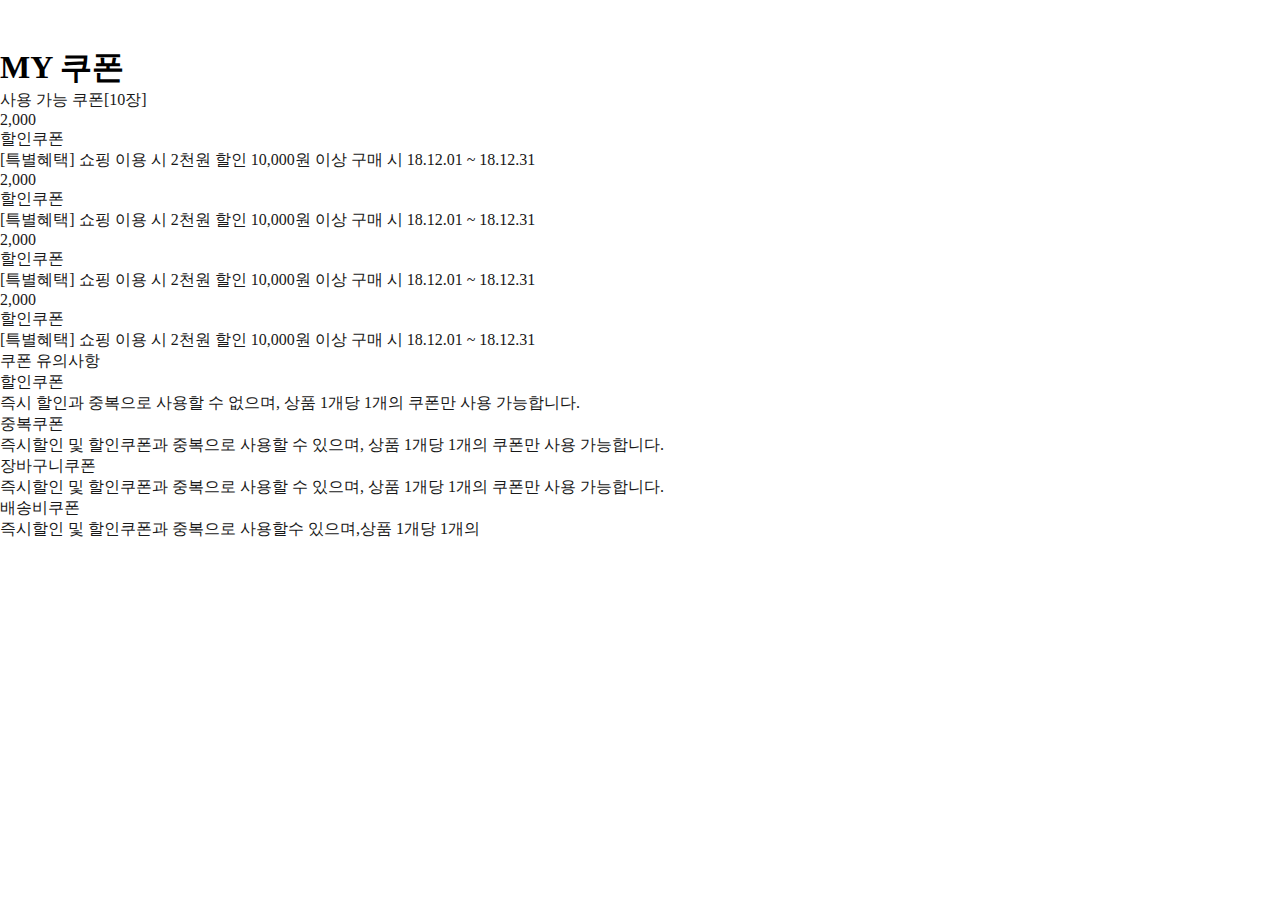
==== index.html @ a084fb23 "수정" ====
<!DOCTYPE html>
<html lang="en">
  <head>
    <meta charset="UTF-8" />
    <meta name="viewport" content="width=device-width, initial-scale=1.0" />
    <meta http-equiv="X-UA-Compatible" content="ie=edge" />
    <title>sub_menu_coupon</title>
    <link rel="stylesheet" href="/css/my_coupon.css" />
    <link
      rel="stylesheet"
      href="/fontello-d226e007/css/fontello-embedded.css"
    />
  </head>

  <body>
    <div class="container">
      <header class="header clearfix">
        <div class="home_img"><img src="/img/back.png" alt="" /></div>
        <h1 class="logo">MY 쿠폰</h1>
      </header>
      <main class="main">
        <div class="My_Coupons">
          <div class="Available_coupons">
            <p>사용 가능 쿠폰<span>[10장]</span></p>
          </div>
          <div class="My_coupons_card_more clearfix">
                <!-- 공통 카드사용 -->
            <div class="My_coupons_product">
              <div class="coupon_card">
                <div class="My_coupon_box_left"></div>
                <div class="My_coupon_box_center">
                  <p>2,000</p>
                  <span>할인쿠폰</span>
                </div>
                <div class="one"></div>
                <div class="two"></div>
                <div class="three"></div>
                <div class="four"></div>
                <div class="five"></div>
                <div class="six"></div>
                <div class="seven"></div>
                <div class="eight"></div>
                <div class="My_coupon_box_right"></div>
              </div>

              <div class="My_coupon_box_menu">
                <span class="My_coupon_box_title"
                  >[특별혜택] 쇼핑 이용 시 2천원 할인</span
                >
                <span class="My_coupon_box_Purchase"
                  >10,000원 이상 구매 시</span
                >
                <span class="My_coupon_box_term">18.12.01 ~ 18.12.31</span>
              </div>
            </div>
            <div class="My_coupons_product">
              <div class="coupon_card">
                <div class="My_coupon_box_left"></div>
                <div class="My_coupon_box_center">
                  <p>2,000</p>
                  <span>할인쿠폰</span>
                </div>
                <div class="one"></div>
                <div class="two"></div>
                <div class="three"></div>
                <div class="four"></div>
                <div class="five"></div>
                <div class="six"></div>
                <div class="seven"></div>
                <div class="eight"></div>
                <div class="My_coupon_box_right"></div>
              </div>

              <div class="My_coupon_box_menu">
                <span class="My_coupon_box_title"
                  >[특별혜택] 쇼핑 이용 시 2천원 할인</span
                >
                <span class="My_coupon_box_Purchase"
                  >10,000원 이상 구매 시</span
                >
                <span class="My_coupon_box_term">18.12.01 ~ 18.12.31</span>
              </div>
            </div>
            <div class="My_coupons_product">
              <div class="coupon_card">
                <div class="My_coupon_box_left"></div>
                <div class="My_coupon_box_center">
                  <p>2,000</p>
                  <span>할인쿠폰</span>
                </div>
                <div class="one"></div>
                <div class="two"></div>
                <div class="three"></div>
                <div class="four"></div>
                <div class="five"></div>
                <div class="six"></div>
                <div class="seven"></div>
                <div class="eight"></div>
                <div class="My_coupon_box_right"></div>
              </div>

              <div class="My_coupon_box_menu">
                <span class="My_coupon_box_title"
                  >[특별혜택] 쇼핑 이용 시 2천원 할인</span
                >
                <span class="My_coupon_box_Purchase"
                  >10,000원 이상 구매 시</span
                >
                <span class="My_coupon_box_term">18.12.01 ~ 18.12.31</span>
              </div>
            </div>
            <div class="My_coupons_product">
              <div class="coupon_card">
                <div class="My_coupon_box_left"></div>
                <div class="My_coupon_box_center">
                  <p>2,000</p>
                  <span>할인쿠폰</span>
                </div>
                <div class="one"></div>
                <div class="two"></div>
                <div class="three"></div>
                <div class="four"></div>
                <div class="five"></div>
                <div class="six"></div>
                <div class="seven"></div>
                <div class="eight"></div>
                <div class="My_coupon_box_right"></div>
              </div>

              <div class="My_coupon_box_menu">
                <span class="My_coupon_box_title"
                  >[특별혜택] 쇼핑 이용 시 2천원 할인</span
                >
                <span class="My_coupon_box_Purchase"
                  >10,000원 이상 구매 시</span
                >
                <span class="My_coupon_box_term">18.12.01 ~ 18.12.31</span>
              </div>
            </div>
          </div>
      
  
        <div class="My_coupons_footer">
            <div class="Notice">
                <p>쿠폰 유의사항</p>
            </div>
            <p>할인쿠폰</p>
            <span>즉시 할인과 중복으로 사용할 수 없으며, 상품 1개당 1개의 쿠폰만 사용 가능합니다.</span>
            <p>중복쿠폰</p>
            <span>즉시할인 및 할인쿠폰과 중복으로 사용할 수 있으며, 상품 1개당 1개의 쿠폰만 사용 가능합니다.</span>
            <p>장바구니쿠폰</p>
            <span>즉시할인 및 할인쿠폰과 중복으로 사용할 수 있으며, 상품 1개당 1개의 쿠폰만 사용 가능합니다.</span>
            <p>배송비쿠폰</p>
            <span>즉시할인 및 할인쿠폰과 중복으로 사용할수 있으며,상품 1개당 1개의</span>
        </div>
      </main>
    </div>

    <script>
      let Coupon = document.querySelectorAll(".coupon_box_bottom");
      let Payment = document.querySelectorAll(".coupon_box_bottom_check");

      for (let i = 0; i < Coupon.length; i++) {
        Coupon[i].addEventListener("click", function() {
          if (Payment[i].classList.contains("active")) {
            Payment[i].classList.remove("active");
          } else {
            for (let j = 0; j < Payment.length; j++) {
              Payment[j].classList.remove("active");
            }
            Payment[i].classList.add("active");
          }
        });
      }
      for (let i = 0; i < Payment.length; i++) {
        Payment[i].addEventListener("click", function() {
          if (Coupon[i].classList.contains("active")) {
            Coupon[i].classList.remove("active");
          } else {
            for (let j = 0; j < Coupon.length; j++) {
              Coupon[j].classList.remove("active");
            }
            Coupon[i].classList.add("active");
          }
        });
      }
    </script>
  </body>
</html>
---- css/my_coupon.css ----
@charset "utf-8";

/* CSS reset */

h1,
h2,
h3,
h4,
h5,
h6,
p,
ul,
button {
  margin: 0;
  padding: 0;
}

li {
  list-style: none;
}
ul {
  margin: 0;
  list-style: none;
  padding: 0;
}
p {
  padding: 0;
  margin: 0;
}

/* 링크 스타일 */

a {
  text-decoration: none;
}
span,
p,
li,
a {
  color: #181818;
}

/* 공통 스타일 */

.clearfix::after {
  content: "";
  clear: both;
  display: block;
}
body {
  width: 100%;
  margin: 0 auto;
  padding: 0;
}

/* 모바일 버전 */
@media screen and (max-width: 768px) {
  .container {
    position: relative;
    margin: 0 auto;
    width: 100%;
  }
  /* 헤더영역 */
  .header {
    width: 100%;
    height: 50px;
    background-color: #4444e2;
  }
  .home_img {
    width: 15%;
    float: left;
    height: 100%;
    padding-top: 10px;
    box-sizing: border-box;
    text-align: center;
  }
  .home_img img {
    width: 25px;
  }
  .logo {
    float: left;
    text-align: center;
    width: 85%;
    color: #fff;
    font-size: 19px;
    height: 100%;
    box-sizing: border-box;
    /* padding-top: 12px; */
    padding: 12px 35px 0 0;
    /* padding-left: 17px; */
  }
  .My_Offer_Box {
    float: right;
    width: 25%;
    text-align: center;
    box-sizing: border-box;
    padding-top: 15px;
    height: 100%;
  }
  .My_Offer_Box span {
    padding: 3px 3px;
    color: #fff;
    font-size: 13px;
    border: 1px solid #fff;
  }

  /* 메인 영역 */
  .main {
    width: 100%;
    height: 100%;
    position: relative;
    background-color: #fff;
  }
  .My_Coupons {
    box-sizing: border-box;
  }
  /* 사용가능 쿠폰 몇장인지 확인 */
  .Available_coupons {
    padding: 10px 25px;
    border-bottom: 0.5px solid #8e8e8e;
  }
  .Available_coupons p {
    font-size: 15px;
    font-weight: bold;
    color: #111;
  }
  .Available_coupons span {
    margin-left: 5px;
    color: #ff2247;
  }
  /* 마이 쿠폰 상품 */
  .My_coupons_card_more {
    padding: 0px 25px 0px 25px;
  }
  .My_coupons_product {
    width: 100%;
    float: left;
    position: relative;
    border-top: 0.5px solid #ccc;
    padding-top: 30px;
    margin-top: 30px;
    box-sizing: border-box;
  }
  .My_coupons_product:first-child {
    padding-top: 0;
    border-top: 0;
  }

  .coupon_card {
    position: relative;
    width: 45%;
    float: left;
  }
  .My_coupon_box_left {
    float: left;
    background-color: #4444e2;
    border: 0.5px solid #4444e2;
    border-radius: 10px 0px 0px 10px;
    height: 67px;
    width: 15px;
  }
  .My_coupon_box_center {
    position: relative;
    float: left;
    height: 66px;
    width: 80px;
    border: 1px solid #ccc;
  }
  .My_coupon_box_center p {
    padding: 7px 10px 0px 10px;
    font-size: 19px;
    font-weight: bold;
  }
  .My_coupon_box_center span {
    font-size: 10px;
    padding: 0px 10px 0px 10px;
    color: #4444ed;
  }
  .one {
    left: 94px;
    top: 1px;
    background-color: #fff;
    position: absolute;
    border: 0.5px solid #fff;
    border-radius: 50%;
    width: 5px;
    height: 5px;
  }
  .two {
    left: 94px;
    top: 8px;
    background-color: #fff;
    position: absolute;
    border: 0.5px solid #fff;
    border-radius: 50%;
    width: 5px;
    height: 5px;
  }
  .three {
    left: 94px;
    top: 16px;
    background-color: #fff;
    position: absolute;
    border: 0.5px solid #fff;
    border-radius: 50%;
    width: 5px;
    height: 5px;
  }
  .four {
    left: 94px;
    top: 25px;
    background-color: #fff;
    position: absolute;
    border: 0.5px solid #fff;
    border-radius: 50%;
    width: 5px;
    height: 5px;
  }
  .five {
    left: 94px;
    top: 35px;
    background-color: #fff;
    position: absolute;
    border: 0.5px solid #fff;
    border-radius: 50%;
    width: 5px;
    height: 5px;
  }
  .six {
    left: 94px;
    top: 45px;
    background-color: #fff;
    position: absolute;
    border: 0.5px solid #fff;
    border-radius: 50%;
    width: 5px;
    height: 5px;
  }
  .seven {
    left: 94px;
    top: 54px;
    background-color: #fff;
    position: absolute;
    border: 0.5px solid #fff;
    border-radius: 50%;
    width: 5px;
    height: 5px;
  }
  .eight {
    left: 94px;
    top: 62px;
    background-color: #fff;
    position: absolute;
    border: 0.5px solid #fff;
    border-radius: 50%;
    width: 5px;
    height: 4px;
  }
  .My_coupon_box_right {
    float: left;
    background-color: #4444e2;
    border: 0.5px solid #4444e2;
    border-radius: 0px 10px 10px 0px;
    height: 67px;
    width: 20px;
  }
  .My_coupon_box_menu {
    line-height: 1.2;
    width: 55%;
    float: left;
  }
  .My_coupon_box_title {
    display: inline-block;
    font-size: 11px;
    color: #111111;
  }
  .My_coupon_box_Purchase {
    display: inline-block;
    font-size: 10px;
    color: #777777;
  }
  .My_coupon_box_term {
    display: block;
    font-size: 10px;
    color: #777777;
  }
  /* 푸터 유의사항영역 */

  .My_coupons_footer {
    padding: 10px 0px;
    width: 100%;
    height: 100%;
    background-color: #ededed;
    margin-top: 15px;
  }
  .My_coupons_footer p {
    padding: 10px 25px;
  }
  .My_coupons_footer span {
    display: inline-block;
    padding: 0px 25px;
  }
  .Notice {
    background-color: #fff;
  }
  .Notice p {
    font-weight: bold;
  }
}
---- fontello-d226e007/css/fontello-embedded.css ----
@font-face {
  font-family: 'fontello';
  src: url('../font/fontello.eot?21030376');
  src: url('../font/fontello.eot?21030376#iefix') format('embedded-opentype'),
       url('../font/fontello.svg?21030376#fontello') format('svg');
  font-weight: normal;
  font-style: normal;
}
@font-face {
  font-family: 'fontello';
  src: url('[data-uri]') format('woff'),
       url('[data-uri]') format('truetype');
}
/* Chrome hack: SVG is rendered more smooth in Windozze. 100% magic, uncomment if you need it. */
/* Note, that will break hinting! In other OS-es font will be not as sharp as it could be */
/*
@media screen and (-webkit-min-device-pixel-ratio:0) {
  @font-face {
    font-family: 'fontello';
    src: url('../font/fontello.svg?21030376#fontello') format('svg');
  }
}
*/
 
 [class^="icon-"]:before, [class*=" icon-"]:before {
  font-family: "fontello";
  font-style: normal;
  font-weight: normal;
  speak: none;
 
  display: inline-block;
  text-decoration: inherit;
  width: 1em;
  margin-right: .2em;
  text-align: center;
  /* opacity: .8; */
 
  /* For safety - reset parent styles, that can break glyph codes*/
  font-variant: normal;
  text-transform: none;
     
  /* fix buttons height, for twitter bootstrap */
  line-height: 1em;
 
  /* Animation center compensation - margins should be symmetric */
  /* remove if not needed */
  margin-left: .2em;
 
  /* you can be more comfortable with increased icons size */
  /* font-size: 120%; */
 
  /* Uncomment for 3D effect */
  /* text-shadow: 1px 1px 1px rgba(127, 127, 127, 0.3); */
}
.icon-download:before { content: '\e800'; } /* '' */
.icon-ok-outline:before { content: '\e802'; } /* '' */
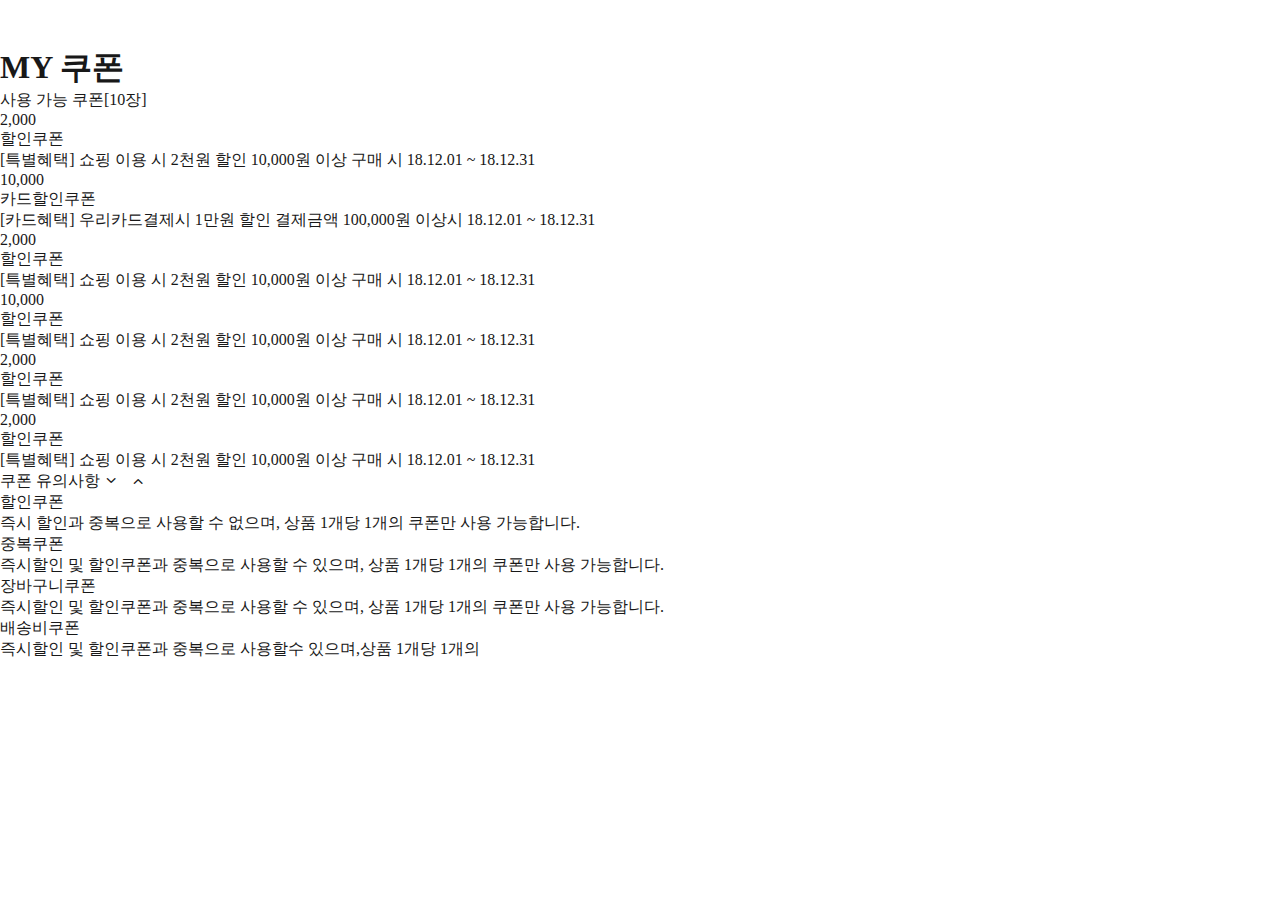
==== commit 2ce89e19: "마이쿠폰페이지 완성" ====
--- a/index.html
+++ b/index.html
@@ -1,189 +1,268 @@
 <!DOCTYPE html>
 <html lang="en">
-  <head>
-    <meta charset="UTF-8" />
-    <meta name="viewport" content="width=device-width, initial-scale=1.0" />
-    <meta http-equiv="X-UA-Compatible" content="ie=edge" />
-    <title>sub_menu_coupon</title>
-    <link rel="stylesheet" href="/css/my_coupon.css" />
-    <link
-      rel="stylesheet"
-      href="/fontello-d226e007/css/fontello-embedded.css"
-    />
-  </head>
 
-  <body>
-    <div class="container">
-      <header class="header clearfix">
-        <div class="home_img"><img src="/img/back.png" alt="" /></div>
+<head>
+  <meta charset="UTF-8" />
+  <meta name="viewport" content="width=device-width, initial-scale=1.0" />
+  <meta http-equiv="X-UA-Compatible" content="ie=edge" />
+  <title>sub_menu_coupon</title>
+  <link rel="stylesheet" href="/css/my_coupon.css" />
+  <link rel="stylesheet" href="/fontello-d226e007/css/fontello-embedded.css" />
+</head>
+
+<body>
+  <div class="container">
+    <header class="header clearfix">
+      <a href="#">
+        <div class="home_img">
+          <img src="/img/back.png" alt="" />
+        </div>
+      </a>
+      <a href="#">
         <h1 class="logo">MY 쿠폰</h1>
-      </header>
-      <main class="main">
-        <div class="My_Coupons">
-          <div class="Available_coupons">
-            <p>사용 가능 쿠폰<span>[10장]</span></p>
-          </div>
-          <div class="My_coupons_card_more clearfix">
-                <!-- 공통 카드사용 -->
-            <div class="My_coupons_product">
-              <div class="coupon_card">
-                <div class="My_coupon_box_left"></div>
-                <div class="My_coupon_box_center">
-                  <p>2,000</p>
-                  <span>할인쿠폰</span>
-                </div>
-                <div class="one"></div>
-                <div class="two"></div>
-                <div class="three"></div>
-                <div class="four"></div>
-                <div class="five"></div>
-                <div class="six"></div>
-                <div class="seven"></div>
-                <div class="eight"></div>
-                <div class="My_coupon_box_right"></div>
-              </div>
+      </a>
+    </header>
+    <main class="main">
+      <div class="My_Coupons">
+        <div class="Available_coupons">
+          <p>
+            사용 가능 쿠폰<span>[10장]</span>
+          </p>
+        </div>
+        <div class="My_coupons_card_more clearfix">
+          <!-- 공통 카드사용 -->
+          <div class="My_coupons_product">
+            <div class="coupon_card">
+              <div class="My_coupon_box_left"></div>
+              <div class="My_coupon_box_center">
+                <p>
+                  2,000
+                </p>
+                <span>할인쿠폰</span>
+              </div>
+              <div class="one"></div>
+              <div class="two"></div>
+              <div class="three"></div>
+              <div class="four"></div>
+              <div class="five"></div>
+              <div class="six"></div>
+              <div class="seven"></div>
+              <div class="eight"></div>
+              <div class="My_coupon_box_right"></div>
+            </div>
+            <div class="My_coupon_box_menu">
+              <span class="My_coupon_box_title">[특별혜택] 쇼핑 이용 시 2천원 할인</span>
+              <span class="My_coupon_box_Purchase">10,000원 이상 구매 시</span>
+              <span class="My_coupon_box_term">18.12.01 ~ 18.12.31</span>
+            </div>
+          </div>
+          <div class="My_coupons_product">
+            <div class="coupon_card">
+              <div class="My_coupon_box_left"></div>
+              <div class="My_coupon_box_center">
+                <p>
+                  10,000
+                </p>
+                <span>카드할인쿠폰</span>
+              </div>
+              <div class="one"></div>
+              <div class="two"></div>
+              <div class="three"></div>
+              <div class="four"></div>
+              <div class="five"></div>
+              <div class="six"></div>
+              <div class="seven"></div>
+              <div class="eight"></div>
+              <div class="My_coupon_box_right"></div>
+            </div>
+            <div class="My_coupon_box_menu">
+              <span class="My_coupon_box_title">[카드혜택] 우리카드결제시 1만원 할인</span>
+              <span class="My_coupon_box_Purchase">결제금액 100,000원 이상시</span>
+              <span class="My_coupon_box_term">18.12.01 ~ 18.12.31</span>
+            </div>
+          </div>
+          <div class="My_coupons_product">
+            <div class="coupon_card">
+              <div class="My_coupon_box_left"></div>
+              <div class="My_coupon_box_center">
+                <p>
+                  2,000
+                </p>
+                <span>할인쿠폰</span>
+              </div>
+              <div class="one"></div>
+              <div class="two"></div>
+              <div class="three"></div>
+              <div class="four"></div>
+              <div class="five"></div>
+              <div class="six"></div>
+              <div class="seven"></div>
+              <div class="eight"></div>
+              <div class="My_coupon_box_right"></div>
+            </div>
+            <div class="My_coupon_box_menu">
+              <span class="My_coupon_box_title">[특별혜택] 쇼핑 이용 시 2천원 할인</span>
+              <span class="My_coupon_box_Purchase">10,000원 이상 구매 시</span>
+              <span class="My_coupon_box_term">18.12.01 ~ 18.12.31</span>
+            </div>
+          </div>
+          <div class="My_coupons_product">
+            <div class="coupon_card">
+              <div class="My_coupon_box_left"></div>
+              <div class="My_coupon_box_center">
+                <p>
+                  10,000
+                </p>
+                <span>할인쿠폰</span>
+              </div>
+              <div class="one"></div>
+              <div class="two"></div>
+              <div class="three"></div>
+              <div class="four"></div>
+              <div class="five"></div>
+              <div class="six"></div>
+              <div class="seven"></div>
+              <div class="eight"></div>
+              <div class="My_coupon_box_right"></div>
+            </div>
+            <div class="My_coupon_box_menu">
+              <span class="My_coupon_box_title">[특별혜택] 쇼핑 이용 시 2천원 할인</span>
+              <span class="My_coupon_box_Purchase">10,000원 이상 구매 시</span>
+              <span class="My_coupon_box_term">18.12.01 ~ 18.12.31</span>
+            </div>
+          </div>
+          <div class="My_coupons_product">
+            <div class="coupon_card">
+              <div class="My_coupon_box_left"></div>
+              <div class="My_coupon_box_center">
+                <p>
+                  2,000
+                </p>
+                <span>할인쿠폰</span>
+              </div>
+              <div class="one"></div>
+              <div class="two"></div>
+              <div class="three"></div>
+              <div class="four"></div>
+              <div class="five"></div>
+              <div class="six"></div>
+              <div class="seven"></div>
+              <div class="eight"></div>
+              <div class="My_coupon_box_right"></div>
+            </div>
+            <div class="My_coupon_box_menu">
+              <span class="My_coupon_box_title">[특별혜택] 쇼핑 이용 시 2천원 할인</span>
+              <span class="My_coupon_box_Purchase">10,000원 이상 구매 시</span>
+              <span class="My_coupon_box_term">18.12.01 ~ 18.12.31</span>
+            </div>
+          </div>
+          <div class="My_coupons_product">
+            <div class="coupon_card">
+              <div class="My_coupon_box_left"></div>
+              <div class="My_coupon_box_center">
+                <p>
+                  2,000
+                </p>
+                <span>할인쿠폰</span>
+              </div>
+              <div class="one"></div>
+              <div class="two"></div>
+              <div class="three"></div>
+              <div class="four"></div>
+              <div class="five"></div>
+              <div class="six"></div>
+              <div class="seven"></div>
+              <div class="eight"></div>
+              <div class="My_coupon_box_right"></div>
+            </div>
+            <div class="My_coupon_box_menu">
+              <span class="My_coupon_box_title">[특별혜택] 쇼핑 이용 시 2천원 할인</span>
+              <span class="My_coupon_box_Purchase">10,000원 이상 구매 시</span>
+              <span class="My_coupon_box_term">18.12.01 ~ 18.12.31</span>
+            </div>
+          </div>
+        </div>
+        <div class="My_coupons_footer">
+          <div class="Notice">
+            <p>
+              쿠폰 유의사항<span class="icon-angle-down"></span>
+              <span class="icon-angle-up"></span>
+            </p>
+          </div>
+          <div class="Notice_Contents">
+            <p>
+              할인쿠폰
+            </p>
+            <span>즉시 할인과 중복으로 사용할 수 없으며, 상품 1개당 1개의 쿠폰만 사용 가능합니다.</span>
+            <p>
+              중복쿠폰
+            </p>
+            <span>즉시할인 및 할인쿠폰과 중복으로 사용할 수 있으며, 상품 1개당 1개의 쿠폰만 사용 가능합니다.</span>
+            <p>
+              장바구니쿠폰
+            </p>
+            <span>즉시할인 및 할인쿠폰과 중복으로 사용할 수 있으며, 상품 1개당 1개의 쿠폰만 사용 가능합니다.</span>
+            <p>
+              배송비쿠폰
+            </p>
+            <span>즉시할인 및 할인쿠폰과 중복으로 사용할수 있으며,상품 1개당 1개의</span>
+          </div>
+        </div>
+    </main>
+  </div>
+  <script>
+    let Coupon = document.querySelectorAll(".coupon_box_bottom");
+    let Payment = document.querySelectorAll(".coupon_box_bottom_check");
+    let Notice = document.querySelector(".Notice");
+    let NoticeContent = document.querySelector(".Notice_Contents");
+    let Icon = document.querySelector(".icon-angle-up");
+    let IconDown = document.querySelector(".icon-angle-down");
+    for (let i = 0; i < Coupon.length; i++) {
+      Coupon[i].addEventListener("click", function () {
+        if (Payment[i].classList.contains("active")) {
+          Payment[i].classList.remove("active");
+        } else {
+          for (let j = 0; j < Payment.length; j++) {
+            Payment[j].classList.remove("active");
+          }
+          Payment[i].classList.add("active");
+        }
+      });
+    }
+    for (let i = 0; i < Payment.length; i++) {
+      Payment[i].addEventListener("click", function () {
+        if (Coupon[i].classList.contains("active")) {
+          Coupon[i].classList.remove("active");
+        } else {
+          for (let j = 0; j < Coupon.length; j++) {
+            Coupon[j].classList.remove("active");
+          }
+          Coupon[i].classList.add("active");
+        }
+      });
+    }
+    Notice.addEventListener("click", function () {
+      if (NoticeContent.classList.contains("active")) {
+        NoticeContent.classList.remove("active");
+      }
+      if (Icon.classList.contains("c")) {
+        Icon
+          .classList
+          .remove("c")
+        IconDown
+          .classList
+          .remove("c")
+      } else {
+        NoticeContent.classList.add("active");
+        IconDown
+          .classList
+          .add("c")
+        Icon
+          .classList
+          .add("c")
+      }
+    })
+  </script>
+</body>
 
-              <div class="My_coupon_box_menu">
-                <span class="My_coupon_box_title"
-                  >[특별혜택] 쇼핑 이용 시 2천원 할인</span
-                >
-                <span class="My_coupon_box_Purchase"
-                  >10,000원 이상 구매 시</span
-                >
-                <span class="My_coupon_box_term">18.12.01 ~ 18.12.31</span>
-              </div>
-            </div>
-            <div class="My_coupons_product">
-              <div class="coupon_card">
-                <div class="My_coupon_box_left"></div>
-                <div class="My_coupon_box_center">
-                  <p>2,000</p>
-                  <span>할인쿠폰</span>
-                </div>
-                <div class="one"></div>
-                <div class="two"></div>
-                <div class="three"></div>
-                <div class="four"></div>
-                <div class="five"></div>
-                <div class="six"></div>
-                <div class="seven"></div>
-                <div class="eight"></div>
-                <div class="My_coupon_box_right"></div>
-              </div>
-
-              <div class="My_coupon_box_menu">
-                <span class="My_coupon_box_title"
-                  >[특별혜택] 쇼핑 이용 시 2천원 할인</span
-                >
-                <span class="My_coupon_box_Purchase"
-                  >10,000원 이상 구매 시</span
-                >
-                <span class="My_coupon_box_term">18.12.01 ~ 18.12.31</span>
-              </div>
-            </div>
-            <div class="My_coupons_product">
-              <div class="coupon_card">
-                <div class="My_coupon_box_left"></div>
-                <div class="My_coupon_box_center">
-                  <p>2,000</p>
-                  <span>할인쿠폰</span>
-                </div>
-                <div class="one"></div>
-                <div class="two"></div>
-                <div class="three"></div>
-                <div class="four"></div>
-                <div class="five"></div>
-                <div class="six"></div>
-                <div class="seven"></div>
-                <div class="eight"></div>
-                <div class="My_coupon_box_right"></div>
-              </div>
-
-              <div class="My_coupon_box_menu">
-                <span class="My_coupon_box_title"
-                  >[특별혜택] 쇼핑 이용 시 2천원 할인</span
-                >
-                <span class="My_coupon_box_Purchase"
-                  >10,000원 이상 구매 시</span
-                >
-                <span class="My_coupon_box_term">18.12.01 ~ 18.12.31</span>
-              </div>
-            </div>
-            <div class="My_coupons_product">
-              <div class="coupon_card">
-                <div class="My_coupon_box_left"></div>
-                <div class="My_coupon_box_center">
-                  <p>2,000</p>
-                  <span>할인쿠폰</span>
-                </div>
-                <div class="one"></div>
-                <div class="two"></div>
-                <div class="three"></div>
-                <div class="four"></div>
-                <div class="five"></div>
-                <div class="six"></div>
-                <div class="seven"></div>
-                <div class="eight"></div>
-                <div class="My_coupon_box_right"></div>
-              </div>
-
-              <div class="My_coupon_box_menu">
-                <span class="My_coupon_box_title"
-                  >[특별혜택] 쇼핑 이용 시 2천원 할인</span
-                >
-                <span class="My_coupon_box_Purchase"
-                  >10,000원 이상 구매 시</span
-                >
-                <span class="My_coupon_box_term">18.12.01 ~ 18.12.31</span>
-              </div>
-            </div>
-          </div>
-      
-  
-        <div class="My_coupons_footer">
-            <div class="Notice">
-                <p>쿠폰 유의사항</p>
-            </div>
-            <p>할인쿠폰</p>
-            <span>즉시 할인과 중복으로 사용할 수 없으며, 상품 1개당 1개의 쿠폰만 사용 가능합니다.</span>
-            <p>중복쿠폰</p>
-            <span>즉시할인 및 할인쿠폰과 중복으로 사용할 수 있으며, 상품 1개당 1개의 쿠폰만 사용 가능합니다.</span>
-            <p>장바구니쿠폰</p>
-            <span>즉시할인 및 할인쿠폰과 중복으로 사용할 수 있으며, 상품 1개당 1개의 쿠폰만 사용 가능합니다.</span>
-            <p>배송비쿠폰</p>
-            <span>즉시할인 및 할인쿠폰과 중복으로 사용할수 있으며,상품 1개당 1개의</span>
-        </div>
-      </main>
-    </div>
-
-    <script>
-      let Coupon = document.querySelectorAll(".coupon_box_bottom");
-      let Payment = document.querySelectorAll(".coupon_box_bottom_check");
-
-      for (let i = 0; i < Coupon.length; i++) {
-        Coupon[i].addEventListener("click", function() {
-          if (Payment[i].classList.contains("active")) {
-            Payment[i].classList.remove("active");
-          } else {
-            for (let j = 0; j < Payment.length; j++) {
-              Payment[j].classList.remove("active");
-            }
-            Payment[i].classList.add("active");
-          }
-        });
-      }
-      for (let i = 0; i < Payment.length; i++) {
-        Payment[i].addEventListener("click", function() {
-          if (Coupon[i].classList.contains("active")) {
-            Coupon[i].classList.remove("active");
-          } else {
-            for (let j = 0; j < Coupon.length; j++) {
-              Coupon[j].classList.remove("active");
-            }
-            Coupon[i].classList.add("active");
-          }
-        });
-      }
-    </script>
-  </body>
-</html>
+</html>--- a/css/my_coupon.css
+++ b/css/my_coupon.css
@@ -293,17 +293,53 @@
     background-color: #ededed;
     margin-top: 15px;
   }
-  .My_coupons_footer p {
+  .Notice {
+    background-color: #fff;
     padding: 10px 25px;
   }
-  .My_coupons_footer span {
+  .Notice p {
+    position: relative;
+    font-size: 15px;
+    font-weight: bold;
+  }
+  .icon-angle-down {
+    position: absolute;
+    right: 0;
+    top: 0;
+  }
+  .icon-angle-up {
+    display: none;
+    position: absolute;
+    right: 0;
+  }
+
+  .Notice_Contents p {
+    padding: 10px 25px 2px 25px;
+    color: #111;
+    font-size: 14px;
+  }
+  .Notice_Contents span {
     display: inline-block;
     padding: 0px 25px;
-  }
-  .Notice {
-    background-color: #fff;
-  }
-  .Notice p {
-    font-weight: bold;
-  }
-}
+    color: #777777;
+    font-size: 12px;
+  }
+  .Notice_Contents {
+    display: none;
+  }
+  .active.Notice_Contents {
+    display: block;
+  }
+  .c.icon-angle-up {
+    display: block;
+    position: absolute;
+    right: 0;
+    top: 0;
+  }
+  .icon-angle-down {
+    display: block;
+  }
+  .c.icon-angle-down {
+    display: none;
+  }
+}
--- a/fontello-d226e007/css/fontello-embedded.css
+++ b/fontello-d226e007/css/fontello-embedded.css
@@ -1,15 +1,15 @@
 @font-face {
   font-family: 'fontello';
-  src: url('../font/fontello.eot?21030376');
-  src: url('../font/fontello.eot?21030376#iefix') format('embedded-opentype'),
-       url('../font/fontello.svg?21030376#fontello') format('svg');
+  src: url('../font/fontello.eot?4270374');
+  src: url('../font/fontello.eot?4270374#iefix') format('embedded-opentype'),
+       url('../font/fontello.svg?4270374#fontello') format('svg');
   font-weight: normal;
   font-style: normal;
 }
 @font-face {
   font-family: 'fontello';
-  src: url('[data-uri]') format('woff'),
-       url('[data-uri]') format('truetype');
+  src: url('[data-uri]') format('woff'),
+       url('[data-uri]') format('truetype');
 }
 /* Chrome hack: SVG is rendered more smooth in Windozze. 100% magic, uncomment if you need it. */
 /* Note, that will break hinting! In other OS-es font will be not as sharp as it could be */
@@ -17,7 +17,7 @@
 @media screen and (-webkit-min-device-pixel-ratio:0) {
   @font-face {
     font-family: 'fontello';
-    src: url('../font/fontello.svg?21030376#fontello') format('svg');
+    src: url('../font/fontello.svg?4270374#fontello') format('svg');
   }
 }
 */
@@ -53,4 +53,7 @@
   /* text-shadow: 1px 1px 1px rgba(127, 127, 127, 0.3); */
 }
 .icon-download:before { content: '\e800'; } /* '' */
-.icon-ok-outline:before { content: '\e802'; } /* '' */+.icon-record:before { content: '\e801'; } /* '' */
+.icon-ok-outline:before { content: '\e802'; } /* '' */
+.icon-angle-up:before { content: '\f106'; } /* '' */
+.icon-angle-down:before { content: '\f107'; } /* '' */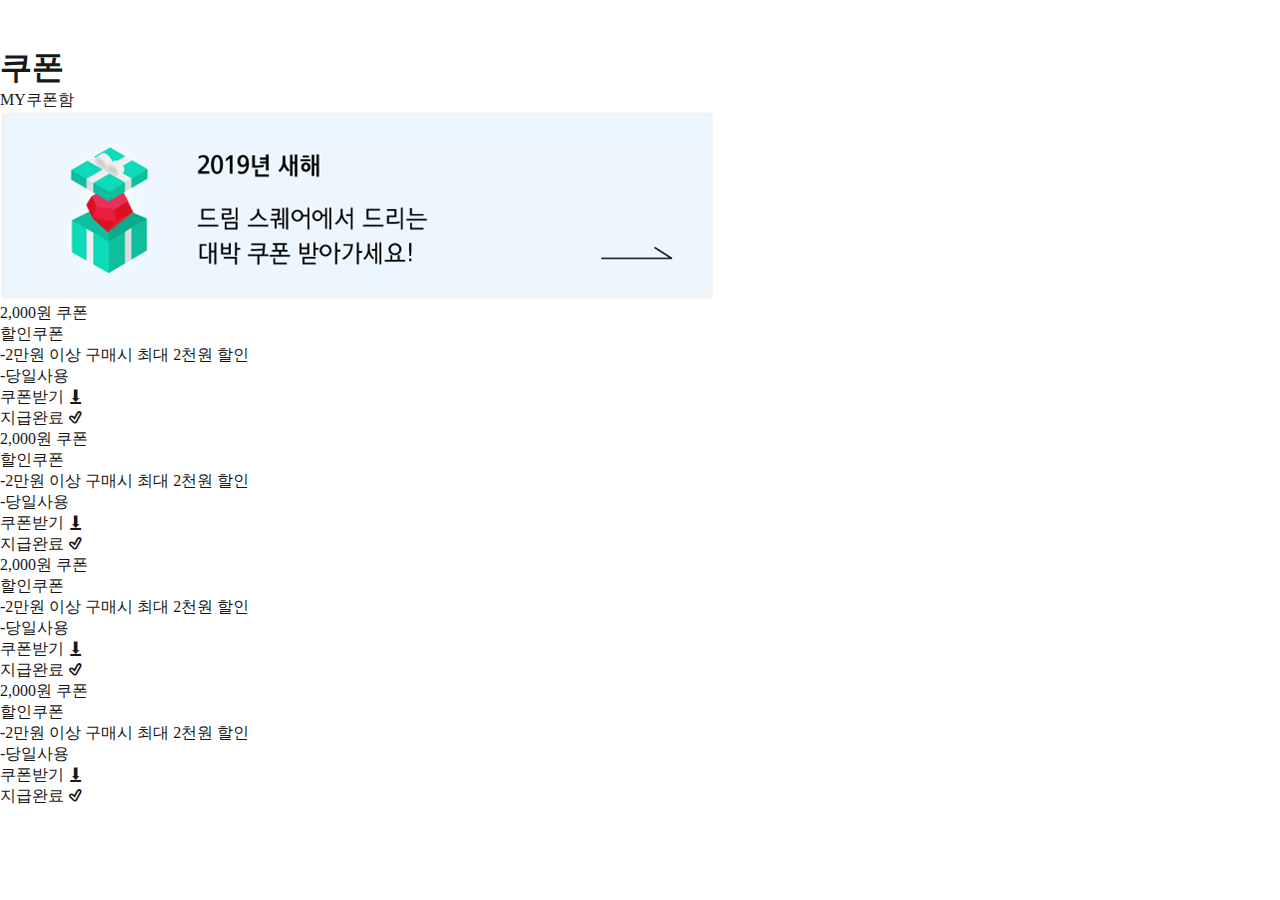
==== commit dccd397a: "수정" ====
--- a/index.html
+++ b/index.html
@@ -1,268 +1,147 @@
 <!DOCTYPE html>
 <html lang="en">
-
-<head>
-  <meta charset="UTF-8" />
-  <meta name="viewport" content="width=device-width, initial-scale=1.0" />
-  <meta http-equiv="X-UA-Compatible" content="ie=edge" />
-  <title>sub_menu_coupon</title>
-  <link rel="stylesheet" href="/css/my_coupon.css" />
-  <link rel="stylesheet" href="/fontello-d226e007/css/fontello-embedded.css" />
-</head>
-
-<body>
-  <div class="container">
-    <header class="header clearfix">
-      <a href="#">
-        <div class="home_img">
-          <img src="/img/back.png" alt="" />
-        </div>
-      </a>
-      <a href="#">
-        <h1 class="logo">MY 쿠폰</h1>
-      </a>
-    </header>
-    <main class="main">
-      <div class="My_Coupons">
-        <div class="Available_coupons">
-          <p>
-            사용 가능 쿠폰<span>[10장]</span>
-          </p>
-        </div>
-        <div class="My_coupons_card_more clearfix">
-          <!-- 공통 카드사용 -->
-          <div class="My_coupons_product">
-            <div class="coupon_card">
-              <div class="My_coupon_box_left"></div>
-              <div class="My_coupon_box_center">
-                <p>
-                  2,000
-                </p>
-                <span>할인쿠폰</span>
+  <head>
+    <meta charset="UTF-8" />
+    <meta name="viewport" content="width=device-width, initial-scale=1.0" />
+    <meta http-equiv="X-UA-Compatible" content="ie=edge" />
+    <title>sub_menu_coupon</title>
+    <link rel="stylesheet" href="/css/coupon.css" />
+    <link
+      rel="stylesheet"
+      href="/fontello-d226e007/css/fontello-embedded.css"
+    />
+  </head>
+  <body>
+    <div class="container">
+      <header class="header clearfix">
+        <a href="#">
+          <div class="home_img"><img src="/img/home.png" alt="" /></div>
+        </a>
+        <a href="#"> <h1 class="logo">쿠폰</h1> </a>
+        <a href="#">
+          <div class="My_Offer_Box"><span>MY쿠폰함</span></div>
+        </a>
+      </header>
+      <div class="banner">
+        <a href="#"> <img src="/img/banner.png" alt="" /> </a>
+      </div>
+      <main class="main">
+        <div class="coupon clearfix">
+          <div class="coupon_box">
+            <a href="#">
+              <div class="coupon_box_top"></div>
+              <div class="coupon_box_main">
+                <p class="coupon_box_title">2,000원 쿠폰</p>
+                <span class="coupon_box_discount">할인쿠폰</span>
+                <div class="coupon_box_Contents">
+                  <p class="coupon_box_Discount_details">
+                    -2만원 이상 구매시 최대 2천원 할인
+                  </p>
+                  <span class="coupon_box_today_use">-당일사용</span>
+                </div>
               </div>
-              <div class="one"></div>
-              <div class="two"></div>
-              <div class="three"></div>
-              <div class="four"></div>
-              <div class="five"></div>
-              <div class="six"></div>
-              <div class="seven"></div>
-              <div class="eight"></div>
-              <div class="My_coupon_box_right"></div>
-            </div>
-            <div class="My_coupon_box_menu">
-              <span class="My_coupon_box_title">[특별혜택] 쇼핑 이용 시 2천원 할인</span>
-              <span class="My_coupon_box_Purchase">10,000원 이상 구매 시</span>
-              <span class="My_coupon_box_term">18.12.01 ~ 18.12.31</span>
-            </div>
+              <div class="coupon_box_bottom">
+                <p>쿠폰받기<span class="icon-download"></span></p>
+              </div>
+              <div class="coupon_box_bottom_check">
+                <p>지급완료<span class="icon-ok-outline"></span></p>
+              </div>
+            </a>
           </div>
-          <div class="My_coupons_product">
-            <div class="coupon_card">
-              <div class="My_coupon_box_left"></div>
-              <div class="My_coupon_box_center">
-                <p>
-                  10,000
-                </p>
-                <span>카드할인쿠폰</span>
+          <div class="coupon_box">
+            <a href="#">
+              <div class="coupon_box_top"></div>
+              <div class="coupon_box_main">
+                <p class="coupon_box_title">2,000원 쿠폰</p>
+                <span class="coupon_box_discount">할인쿠폰</span>
+                <div class="coupon_box_Contents">
+                  <p class="coupon_box_Discount_details">
+                    -2만원 이상 구매시 최대 2천원 할인
+                  </p>
+                  <span class="coupon_box_today_use">-당일사용</span>
+                </div>
               </div>
-              <div class="one"></div>
-              <div class="two"></div>
-              <div class="three"></div>
-              <div class="four"></div>
-              <div class="five"></div>
-              <div class="six"></div>
-              <div class="seven"></div>
-              <div class="eight"></div>
-              <div class="My_coupon_box_right"></div>
-            </div>
-            <div class="My_coupon_box_menu">
-              <span class="My_coupon_box_title">[카드혜택] 우리카드결제시 1만원 할인</span>
-              <span class="My_coupon_box_Purchase">결제금액 100,000원 이상시</span>
-              <span class="My_coupon_box_term">18.12.01 ~ 18.12.31</span>
-            </div>
+              <div class="coupon_box_bottom">
+                <p>쿠폰받기<span class="icon-download"></span></p>
+              </div>
+              <div class="coupon_box_bottom_check">
+                <p>지급완료<span class="icon-ok-outline"></span></p>
+              </div>
+            </a>
           </div>
-          <div class="My_coupons_product">
-            <div class="coupon_card">
-              <div class="My_coupon_box_left"></div>
-              <div class="My_coupon_box_center">
-                <p>
-                  2,000
-                </p>
-                <span>할인쿠폰</span>
+          <div class="coupon_box">
+            <a href="#">
+              <div class="coupon_box_top"></div>
+              <div class="coupon_box_main">
+                <p class="coupon_box_title">2,000원 쿠폰</p>
+                <span class="coupon_box_discount">할인쿠폰</span>
+                <div class="coupon_box_Contents">
+                  <p class="coupon_box_Discount_details">
+                    -2만원 이상 구매시 최대 2천원 할인
+                  </p>
+                  <span class="coupon_box_today_use">-당일사용</span>
+                </div>
               </div>
-              <div class="one"></div>
-              <div class="two"></div>
-              <div class="three"></div>
-              <div class="four"></div>
-              <div class="five"></div>
-              <div class="six"></div>
-              <div class="seven"></div>
-              <div class="eight"></div>
-              <div class="My_coupon_box_right"></div>
-            </div>
-            <div class="My_coupon_box_menu">
-              <span class="My_coupon_box_title">[특별혜택] 쇼핑 이용 시 2천원 할인</span>
-              <span class="My_coupon_box_Purchase">10,000원 이상 구매 시</span>
-              <span class="My_coupon_box_term">18.12.01 ~ 18.12.31</span>
-            </div>
+              <div class="coupon_box_bottom">
+                <p>쿠폰받기<span class="icon-download"></span></p>
+              </div>
+              <div class="coupon_box_bottom_check">
+                <p>지급완료<span class="icon-ok-outline"></span></p>
+              </div>
+            </a>
           </div>
-          <div class="My_coupons_product">
-            <div class="coupon_card">
-              <div class="My_coupon_box_left"></div>
-              <div class="My_coupon_box_center">
-                <p>
-                  10,000
-                </p>
-                <span>할인쿠폰</span>
+          <div class="coupon_box">
+            <a href="#">
+              <div class="coupon_box_top"></div>
+              <div class="coupon_box_main">
+                <p class="coupon_box_title">2,000원 쿠폰</p>
+                <span class="coupon_box_discount">할인쿠폰</span>
+                <div class="coupon_box_Contents">
+                  <p class="coupon_box_Discount_details">
+                    -2만원 이상 구매시 최대 2천원 할인
+                  </p>
+                  <span class="coupon_box_today_use">-당일사용</span>
+                </div>
               </div>
-              <div class="one"></div>
-              <div class="two"></div>
-              <div class="three"></div>
-              <div class="four"></div>
-              <div class="five"></div>
-              <div class="six"></div>
-              <div class="seven"></div>
-              <div class="eight"></div>
-              <div class="My_coupon_box_right"></div>
-            </div>
-            <div class="My_coupon_box_menu">
-              <span class="My_coupon_box_title">[특별혜택] 쇼핑 이용 시 2천원 할인</span>
-              <span class="My_coupon_box_Purchase">10,000원 이상 구매 시</span>
-              <span class="My_coupon_box_term">18.12.01 ~ 18.12.31</span>
-            </div>
-          </div>
-          <div class="My_coupons_product">
-            <div class="coupon_card">
-              <div class="My_coupon_box_left"></div>
-              <div class="My_coupon_box_center">
-                <p>
-                  2,000
-                </p>
-                <span>할인쿠폰</span>
+              <div class="coupon_box_bottom">
+                <p>쿠폰받기<span class="icon-download"></span></p>
               </div>
-              <div class="one"></div>
-              <div class="two"></div>
-              <div class="three"></div>
-              <div class="four"></div>
-              <div class="five"></div>
-              <div class="six"></div>
-              <div class="seven"></div>
-              <div class="eight"></div>
-              <div class="My_coupon_box_right"></div>
-            </div>
-            <div class="My_coupon_box_menu">
-              <span class="My_coupon_box_title">[특별혜택] 쇼핑 이용 시 2천원 할인</span>
-              <span class="My_coupon_box_Purchase">10,000원 이상 구매 시</span>
-              <span class="My_coupon_box_term">18.12.01 ~ 18.12.31</span>
-            </div>
-          </div>
-          <div class="My_coupons_product">
-            <div class="coupon_card">
-              <div class="My_coupon_box_left"></div>
-              <div class="My_coupon_box_center">
-                <p>
-                  2,000
-                </p>
-                <span>할인쿠폰</span>
+              <div class="coupon_box_bottom_check">
+                <p>지급완료<span class="icon-ok-outline"></span></p>
               </div>
-              <div class="one"></div>
-              <div class="two"></div>
-              <div class="three"></div>
-              <div class="four"></div>
-              <div class="five"></div>
-              <div class="six"></div>
-              <div class="seven"></div>
-              <div class="eight"></div>
-              <div class="My_coupon_box_right"></div>
-            </div>
-            <div class="My_coupon_box_menu">
-              <span class="My_coupon_box_title">[특별혜택] 쇼핑 이용 시 2천원 할인</span>
-              <span class="My_coupon_box_Purchase">10,000원 이상 구매 시</span>
-              <span class="My_coupon_box_term">18.12.01 ~ 18.12.31</span>
-            </div>
+            </a>
           </div>
         </div>
-        <div class="My_coupons_footer">
-          <div class="Notice">
-            <p>
-              쿠폰 유의사항<span class="icon-angle-down"></span>
-              <span class="icon-angle-up"></span>
-            </p>
-          </div>
-          <div class="Notice_Contents">
-            <p>
-              할인쿠폰
-            </p>
-            <span>즉시 할인과 중복으로 사용할 수 없으며, 상품 1개당 1개의 쿠폰만 사용 가능합니다.</span>
-            <p>
-              중복쿠폰
-            </p>
-            <span>즉시할인 및 할인쿠폰과 중복으로 사용할 수 있으며, 상품 1개당 1개의 쿠폰만 사용 가능합니다.</span>
-            <p>
-              장바구니쿠폰
-            </p>
-            <span>즉시할인 및 할인쿠폰과 중복으로 사용할 수 있으며, 상품 1개당 1개의 쿠폰만 사용 가능합니다.</span>
-            <p>
-              배송비쿠폰
-            </p>
-            <span>즉시할인 및 할인쿠폰과 중복으로 사용할수 있으며,상품 1개당 1개의</span>
-          </div>
-        </div>
-    </main>
-  </div>
-  <script>
-    let Coupon = document.querySelectorAll(".coupon_box_bottom");
-    let Payment = document.querySelectorAll(".coupon_box_bottom_check");
-    let Notice = document.querySelector(".Notice");
-    let NoticeContent = document.querySelector(".Notice_Contents");
-    let Icon = document.querySelector(".icon-angle-up");
-    let IconDown = document.querySelector(".icon-angle-down");
-    for (let i = 0; i < Coupon.length; i++) {
-      Coupon[i].addEventListener("click", function () {
-        if (Payment[i].classList.contains("active")) {
-          Payment[i].classList.remove("active");
-        } else {
-          for (let j = 0; j < Payment.length; j++) {
-            Payment[j].classList.remove("active");
+      </main>
+    </div>
+    <script>
+      let Coupon = document.querySelectorAll(".coupon_box_bottom");
+      let Payment = document.querySelectorAll(".coupon_box_bottom_check");
+
+      for (let i = 0; i < Coupon.length; i++) {
+        Coupon[i].addEventListener("click", function() {
+          if (Payment[i].classList.contains("active")) {
+            Payment[i].classList.remove("active");
+          } else {
+            for (let j = 0; j < Payment.length; j++) {
+              Payment[j].classList.remove("active");
+            }
+            Payment[i].classList.add("active");
           }
-          Payment[i].classList.add("active");
-        }
-      });
-    }
-    for (let i = 0; i < Payment.length; i++) {
-      Payment[i].addEventListener("click", function () {
-        if (Coupon[i].classList.contains("active")) {
-          Coupon[i].classList.remove("active");
-        } else {
-          for (let j = 0; j < Coupon.length; j++) {
-            Coupon[j].classList.remove("active");
+        });
+      }
+      for (let i = 0; i < Payment.length; i++) {
+        Payment[i].addEventListener("click", function() {
+          if (Coupon[i].classList.contains("active")) {
+            Coupon[i].classList.remove("active");
+          } else {
+            for (let j = 0; j < Coupon.length; j++) {
+              Coupon[j].classList.remove("active");
+            }
+            Coupon[i].classList.add("active");
           }
-          Coupon[i].classList.add("active");
-        }
-      });
-    }
-    Notice.addEventListener("click", function () {
-      if (NoticeContent.classList.contains("active")) {
-        NoticeContent.classList.remove("active");
+        });
       }
-      if (Icon.classList.contains("c")) {
-        Icon
-          .classList
-          .remove("c")
-        IconDown
-          .classList
-          .remove("c")
-      } else {
-        NoticeContent.classList.add("active");
-        IconDown
-          .classList
-          .add("c")
-        Icon
-          .classList
-          .add("c")
-      }
-    })
-  </script>
-</body>
-
-</html>+    </script>
+  </body>
+</html>
--- a/css/coupon.css
+++ b/css/coupon.css
@@ -0,0 +1,202 @@
+@charset "utf-8";
+
+/* CSS reset */
+
+h1,
+h2,
+h3,
+h4,
+h5,
+h6,
+p,
+ul,
+button {
+  margin: 0;
+  padding: 0;
+}
+
+li {
+  list-style: none;
+}
+ul {
+  margin: 0;
+  list-style: none;
+  padding: 0;
+}
+p {
+  padding: 0;
+  margin: 0;
+}
+
+/* 링크 스타일 */
+
+a {
+  text-decoration: none;
+}
+span,
+p,
+li,
+a {
+  color: #181818;
+}
+
+/* 공통 스타일 */
+
+.clearfix::after {
+  content: "";
+  clear: both;
+  display: block;
+}
+body {
+  width: 100%;
+  margin: 0 auto;
+  padding: 0;
+}
+
+/* 모바일 버전 */
+@media screen and (max-width: 480px) {
+  .container {
+    position: relative;
+    margin: 0 auto;
+    width: 100%;
+  }
+  /* 헤더영역 */
+  .header {
+    width: 100%;
+    height: 50px;
+    background-color: #4444e2;
+  }
+  .home_img {
+    width: 15%;
+    float: left;
+    height: 100%;
+    padding-top: 10px;
+    box-sizing: border-box;
+    text-align: center;
+  }
+  .home_img img {
+    width: 25px;
+  }
+  .logo {
+    float: left;
+    text-align: center;
+    width: 60%;
+    color: #fff;
+    font-size: 19px;
+    height: 100%;
+    box-sizing: border-box;
+    padding-top: 12px;
+    padding-left: 17px;
+  }
+  .My_Offer_Box {
+    float: right;
+    width: 25%;
+    text-align: center;
+    box-sizing: border-box;
+    padding-top: 15px;
+    height: 100%;
+  }
+  .My_Offer_Box span {
+    padding: 3px 3px;
+    color: #fff;
+    font-size: 13px;
+    border: 1px solid #fff;
+  }
+  /* 배너영역 */
+  .banner {
+    width: 100%;
+    height: 100%;
+    background-color: #f9f9f9;
+  }
+  .banner img {
+    max-width: 100%;
+    max-height: 100%;
+  }
+  /* 메인 영역 */
+  .main {
+    width: 100%;
+    height: 100%;
+    background-color: #f9f9f9;
+  }
+  .coupon {
+    text-align: center;
+    margin: 0 auto;
+    position: relative;
+    box-sizing: border-box;
+    padding: 0px 10px 20px 10px;
+  }
+  .coupon_box {
+    width: 40%;
+    float: left;
+    margin-top: 23px;
+    margin-left: 23px;
+  }
+  .coupon_box_top {
+    background-color: #4444e2;
+    border: 0.5px solid #4444e2;
+    border-radius: 10px 10px 0px 0px;
+    height: 15px;
+  }
+  .coupon_box_main {
+    background-color: #fff;
+  }
+  .coupon_box_title {
+    color: #111111;
+    font-weight: bold;
+    font-size: 16px;
+    padding-top: 10px;
+  }
+  .coupon_box_discount {
+    color: #4444e2;
+    font-size: 13px;
+  }
+  .coupon_box_Contents {
+    margin-top: 8px;
+    border-top: 0.5px dashed #cccccc;
+  }
+  .coupon_box_Discount_details {
+    text-align: left;
+    font-size: 14px;
+    padding: 10px 10px 0px 10px;
+  }
+  .coupon_box_today_use {
+    display: block;
+    text-align: left;
+    font-size: 14px;
+    padding: 5px 10px 25px 10px;
+  }
+
+  .coupon_box_bottom {
+    height: 35px;
+    background-color: #4444e2;
+    border: 0.5px solid #4444e2;
+    border-radius: 0px 0px 10px 10px;
+    padding-top: 10px;
+  }
+  .coupon_box_bottom p {
+    color: #fff;
+  }
+  .icon-download {
+    color: #fff;
+  }
+  .active.coupon_box_bottom {
+    display: none;
+  }
+  .coupon_box_bottom_check {
+    display: none;
+  }
+  .active.coupon_box_bottom_check {
+    display: block;
+    height: 35px;
+    background-color: #4444e2;
+    border: 0.5px solid #4444e2;
+    border-radius: 0px 0px 10px 10px;
+    padding-top: 10px;
+  }
+  .coupon_box_bottom_check p {
+    color: #fff;
+  }
+  .icon-ok-outline {
+    color: #fff;
+  }
+}
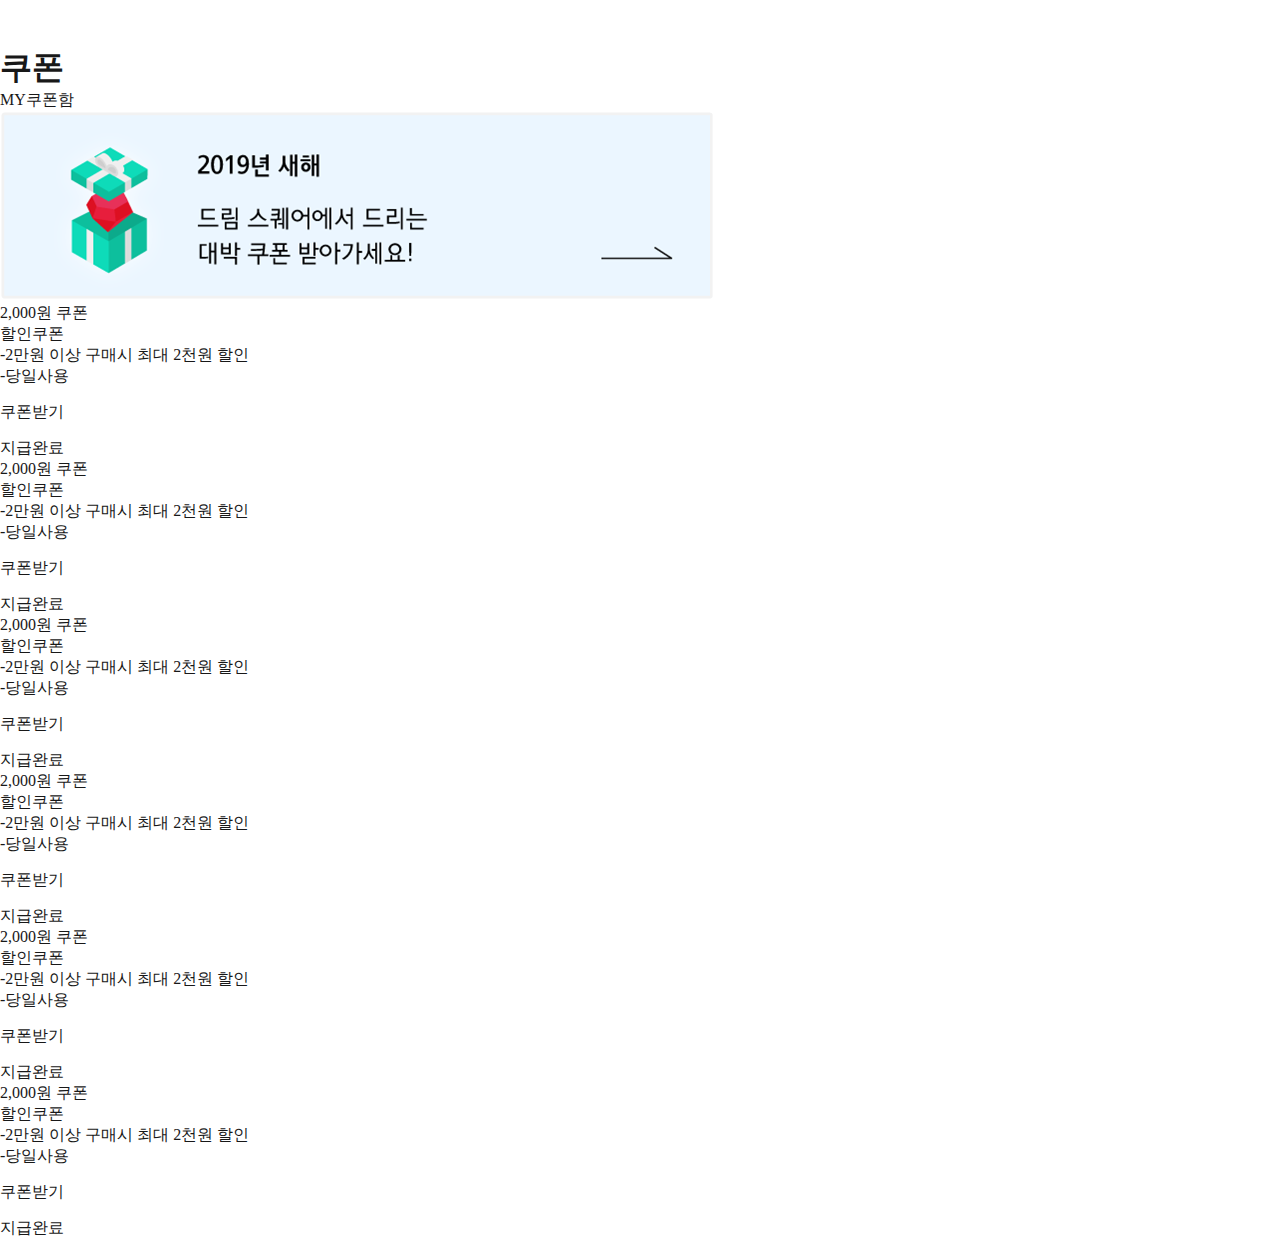
==== commit 264ee03f: "새로커밋" ====
--- a/index.html
+++ b/index.html
@@ -18,7 +18,7 @@
           <div class="home_img"><img src="/img/home.png" alt="" /></div>
         </a>
         <a href="#"> <h1 class="logo">쿠폰</h1> </a>
-        <a href="#">
+        <a href="my_coupon.html">
           <div class="My_Offer_Box"><span>MY쿠폰함</span></div>
         </a>
       </header>
@@ -41,10 +41,10 @@
                 </div>
               </div>
               <div class="coupon_box_bottom">
-                <p>쿠폰받기<span class="icon-download"></span></p>
+                <p>쿠폰받기<span><img src="/img/download.png" alt=""></span></p>
               </div>
               <div class="coupon_box_bottom_check">
-                <p>지급완료<span class="icon-ok-outline"></span></p>
+                <p>지급완료<span><img src="/img/check.png" alt=""></span></p>
               </div>
             </a>
           </div>
@@ -62,10 +62,10 @@
                 </div>
               </div>
               <div class="coupon_box_bottom">
-                <p>쿠폰받기<span class="icon-download"></span></p>
+                <p>쿠폰받기<span><img src="/img/download.png" alt=""></span></p>
               </div>
               <div class="coupon_box_bottom_check">
-                <p>지급완료<span class="icon-ok-outline"></span></p>
+                <p>지급완료<span><img src="/img/check.png" alt=""></span></p>
               </div>
             </a>
           </div>
@@ -83,10 +83,10 @@
                 </div>
               </div>
               <div class="coupon_box_bottom">
-                <p>쿠폰받기<span class="icon-download"></span></p>
+                <p>쿠폰받기<span><img src="/img/download.png" alt=""></span></p>
               </div>
               <div class="coupon_box_bottom_check">
-                <p>지급완료<span class="icon-ok-outline"></span></p>
+                <p>지급완료<span><img src="/img/check.png" alt=""></span></p>
               </div>
             </a>
           </div>
@@ -104,13 +104,56 @@
                 </div>
               </div>
               <div class="coupon_box_bottom">
-                <p>쿠폰받기<span class="icon-download"></span></p>
+                <p>쿠폰받기<span><img src="/img/download.png" alt=""></span></p>
               </div>
               <div class="coupon_box_bottom_check">
-                <p>지급완료<span class="icon-ok-outline"></span></p>
+                <p>지급완료<span><img src="/img/check.png" alt=""></span></p>
               </div>
             </a>
           </div>
+          <div class="coupon_box">
+            <a href="#">
+              <div class="coupon_box_top"></div>
+              <div class="coupon_box_main">
+                <p class="coupon_box_title">2,000원 쿠폰</p>
+                <span class="coupon_box_discount">할인쿠폰</span>
+                <div class="coupon_box_Contents">
+                  <p class="coupon_box_Discount_details">
+                    -2만원 이상 구매시 최대 2천원 할인
+                  </p>
+                  <span class="coupon_box_today_use">-당일사용</span>
+                </div>
+              </div>
+              <div class="coupon_box_bottom">
+                <p>쿠폰받기<span><img src="/img/download.png" alt=""></span></p>
+              </div>
+              <div class="coupon_box_bottom_check">
+                <p>지급완료<span><img src="/img/check.png" alt=""></span></p>
+              </div>
+            </a>
+          </div>
+          <div class="coupon_box">
+            <a href="#">
+              <div class="coupon_box_top"></div>
+              <div class="coupon_box_main">
+                <p class="coupon_box_title">2,000원 쿠폰</p>
+                <span class="coupon_box_discount">할인쿠폰</span>
+                <div class="coupon_box_Contents">
+                  <p class="coupon_box_Discount_details">
+                    -2만원 이상 구매시 최대 2천원 할인
+                  </p>
+                  <span class="coupon_box_today_use">-당일사용</span>
+                </div>
+              </div>
+              <div class="coupon_box_bottom">
+                <p>쿠폰받기<span><img src="/img/download.png" alt=""></span></p>
+              </div>
+              <div class="coupon_box_bottom_check">
+                <p>지급완료<span><img src="/img/check.png" alt=""></span></p>
+              </div>
+            </a>
+          </div>
+      
         </div>
       </main>
     </div>
@@ -122,23 +165,10 @@
         Coupon[i].addEventListener("click", function() {
           if (Payment[i].classList.contains("active")) {
             Payment[i].classList.remove("active");
+            Coupon[i].classList.remove("c");
           } else {
-            for (let j = 0; j < Payment.length; j++) {
-              Payment[j].classList.remove("active");
-            }
             Payment[i].classList.add("active");
-          }
-        });
-      }
-      for (let i = 0; i < Payment.length; i++) {
-        Payment[i].addEventListener("click", function() {
-          if (Coupon[i].classList.contains("active")) {
-            Coupon[i].classList.remove("active");
-          } else {
-            for (let j = 0; j < Coupon.length; j++) {
-              Coupon[j].classList.remove("active");
-            }
-            Coupon[i].classList.add("active");
+            Coupon[i].classList.add("c");
           }
         });
       }
--- a/css/coupon.css
+++ b/css/coupon.css
@@ -176,6 +176,15 @@
   .coupon_box_bottom p {
     color: #fff;
   }
+  .coupon_box_bottom span{
+    position: relative;
+    top: 3px;
+    left: 5px;
+  }
+  .coupon_box_bottom img{
+    width: 20px;
+    height: 20px;
+  }
   .icon-download {
     color: #fff;
   }
@@ -193,9 +202,22 @@
     border-radius: 0px 0px 10px 10px;
     padding-top: 10px;
   }
+  .c.coupon_box_bottom{
+    display: none;
+  }
+  
   .coupon_box_bottom_check p {
     color: #fff;
   }
+  .coupon_box_bottom_check span{
+      position: relative;
+    top: 3px;
+    left: 5px;
+  }
+  .coupon_box_bottom_check img{
+    width: 20px;
+    height: 20px;
+  }
   .icon-ok-outline {
     color: #fff;
   }
